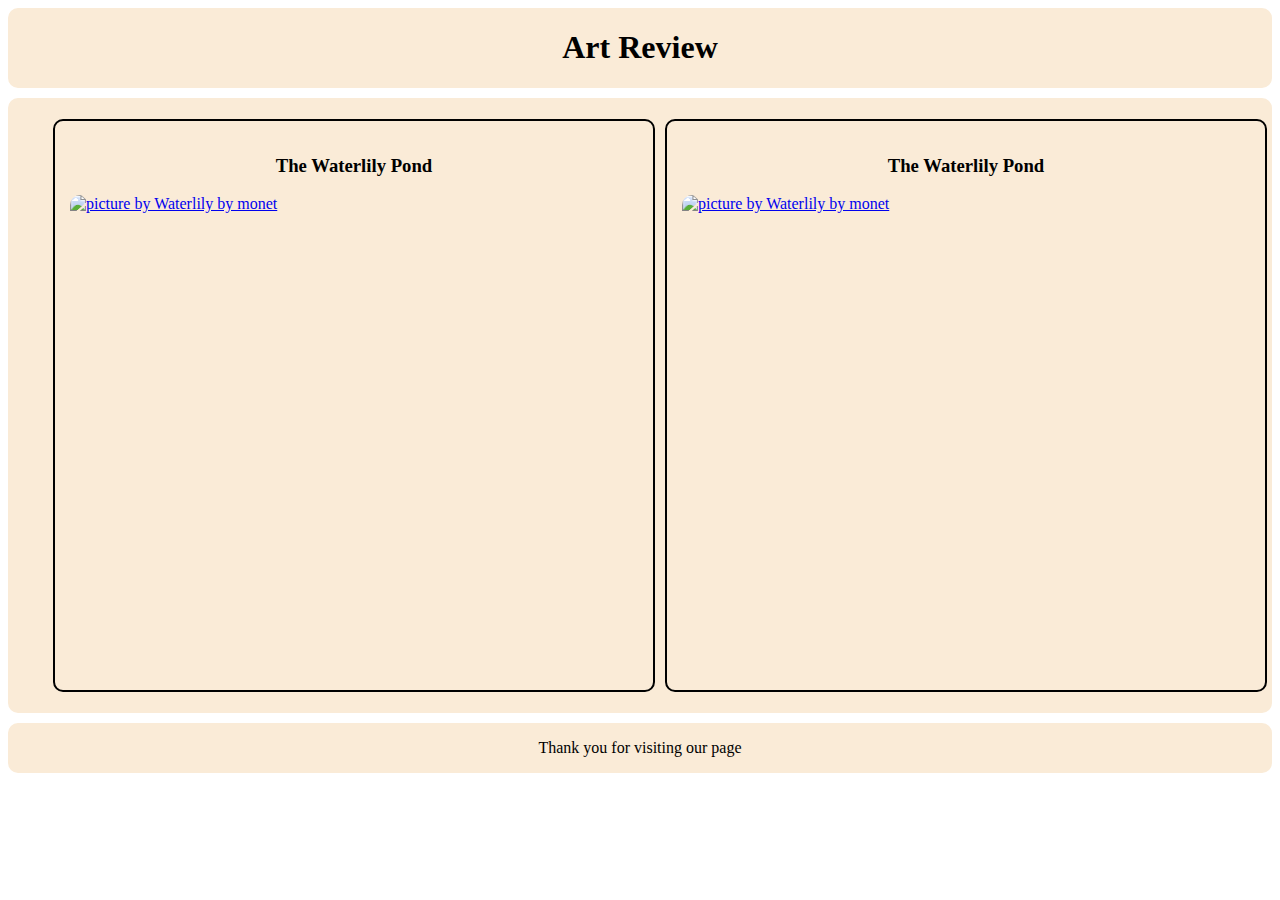
==== src/main/resources/static/arts.html @ 9e19e004 "mediaqueries added" ====
<!DOCTYPE html>
<html lang="en">

<head>
    <meta charset="UTF-8">
    <meta http-equiv="X-UA-Compatible" content="IE=edge">
    <meta name="viewport" content="width=device-width, initial-scale=1.0">
    <link rel="stylesheet" href="./css/common.css">
    <link rel="stylesheet" href="./css/arts.css">
    <title>Artists</title>
</head>

<body>
    <div class="container">
        <div class="header">
            <h1>Art Review</h1>
        </div>
        <div class="main">
            <ul class="arts">
                <li class="paint">
                    <h3 class="name">The Waterlily Pond</h3>
                    <a href="painting.html"><img class="painting"
                            src="./images/the_water-liliy_pond__national_gallery__london_.jpg"
                            alt="picture by Waterlily by monet">
                    </a>
                </li>
                <li class="paint">
                    <h3 class="name">The Waterlily Pond</h3>
                    <a href="painting.html"><img class="painting"
                            src="./images/the_water-liliy_pond__national_gallery__london_.jpg"
                            alt="picture by Waterlily by monet">
                    </a>
                </li>
            </ul>
        </div>

        <div class="footer">
            <p>Thank you for visiting our page</p>
        </div>
    </div>

</body>

</html>
---- src/main/resources/static/css/common.css ----
.container{
display: grid;
grid-template-areas:
'header'
'main'
'footer';
gap: 10px;
}

.container > div{
    border-radius: 10px;
    background-color: antiquewhite;
}
.header{
    grid-area: header;
    text-align: center;
}
.main{
    grid-area: main;
}
.footer{
    grid-area: footer;
    text-align: center;
    flex-wrap: wrap;
}
---- src/main/resources/static/css/arts.css ----
.arts{ 
    flex-direction: row;
    display: flex;
    flex-wrap: wrap;
}
.name{
    text-align: center;
}
.paint{
    width: 48%;
    padding-bottom: 10px;
    border: 2px solid black;
    border-radius: 10px;
    margin: 5px;
    list-style: none;
    padding: 15px;
    flex: 1;
}
.painting{
   height: 5in;
   border-radius: 10px;
   display: block;
   margin-left: auto;
   margin-right: auto;
}
.footer{
    grid-area: footer;
    text-align: center;
}
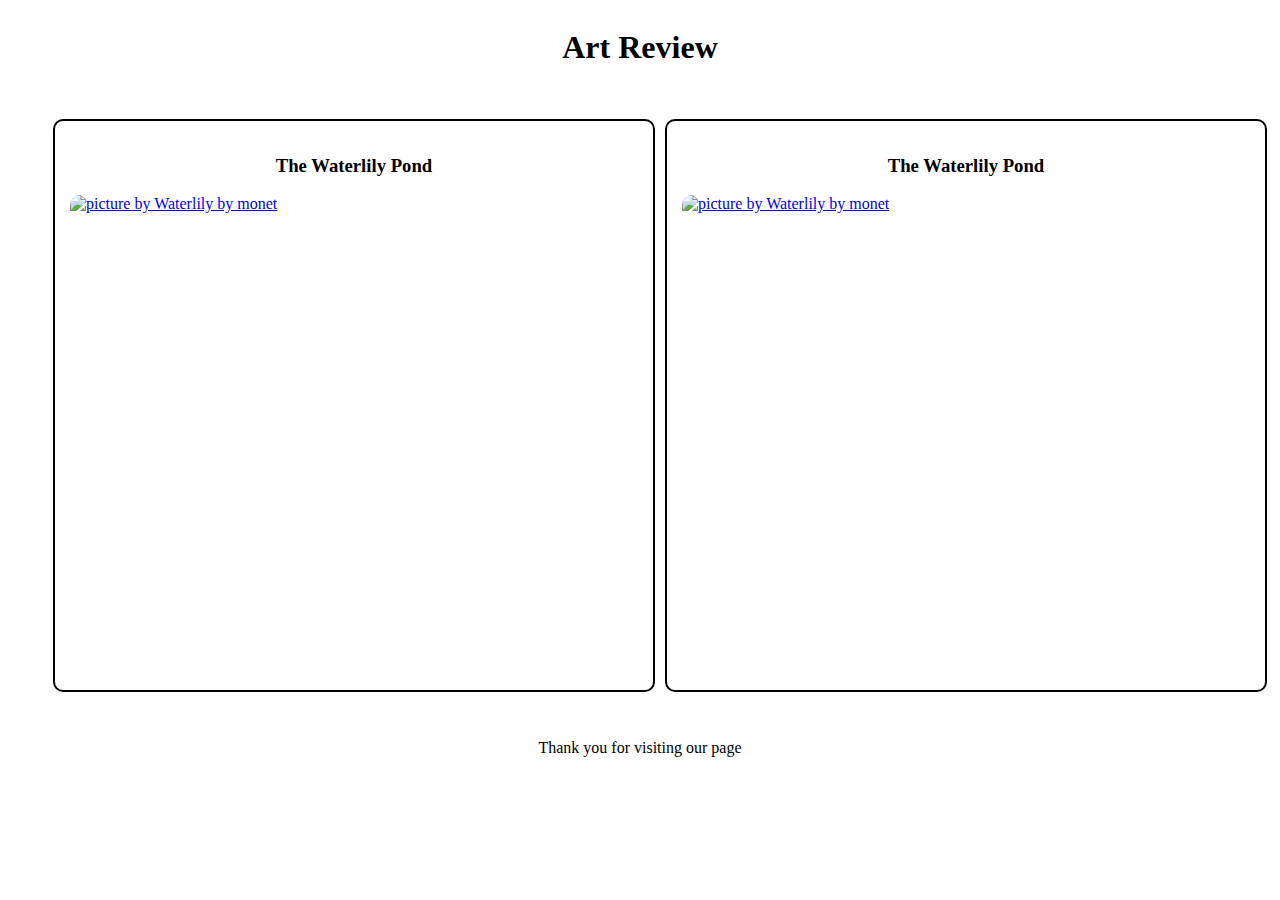
==== commit 210f566d: "updated" ====
--- a/src/main/resources/static/arts.html
+++ b/src/main/resources/static/arts.html
@@ -7,7 +7,7 @@
     <meta name="viewport" content="width=device-width, initial-scale=1.0">
     <link rel="stylesheet" href="./css/common.css">
     <link rel="stylesheet" href="./css/arts.css">
-    <title>Artists</title>
+    <title>Arts</title>
 </head>
 
 <body>
--- a/src/main/resources/static/css/common.css
+++ b/src/main/resources/static/css/common.css
@@ -5,11 +5,12 @@
 'main'
 'footer';
 gap: 10px;
+/* background-image: url("/images/background.jpg"); */
 }
 
 .container > div{
     border-radius: 10px;
-    background-color: antiquewhite;
+    /* background-color: antiquewhite; */
 }
 .header{
     grid-area: header;
